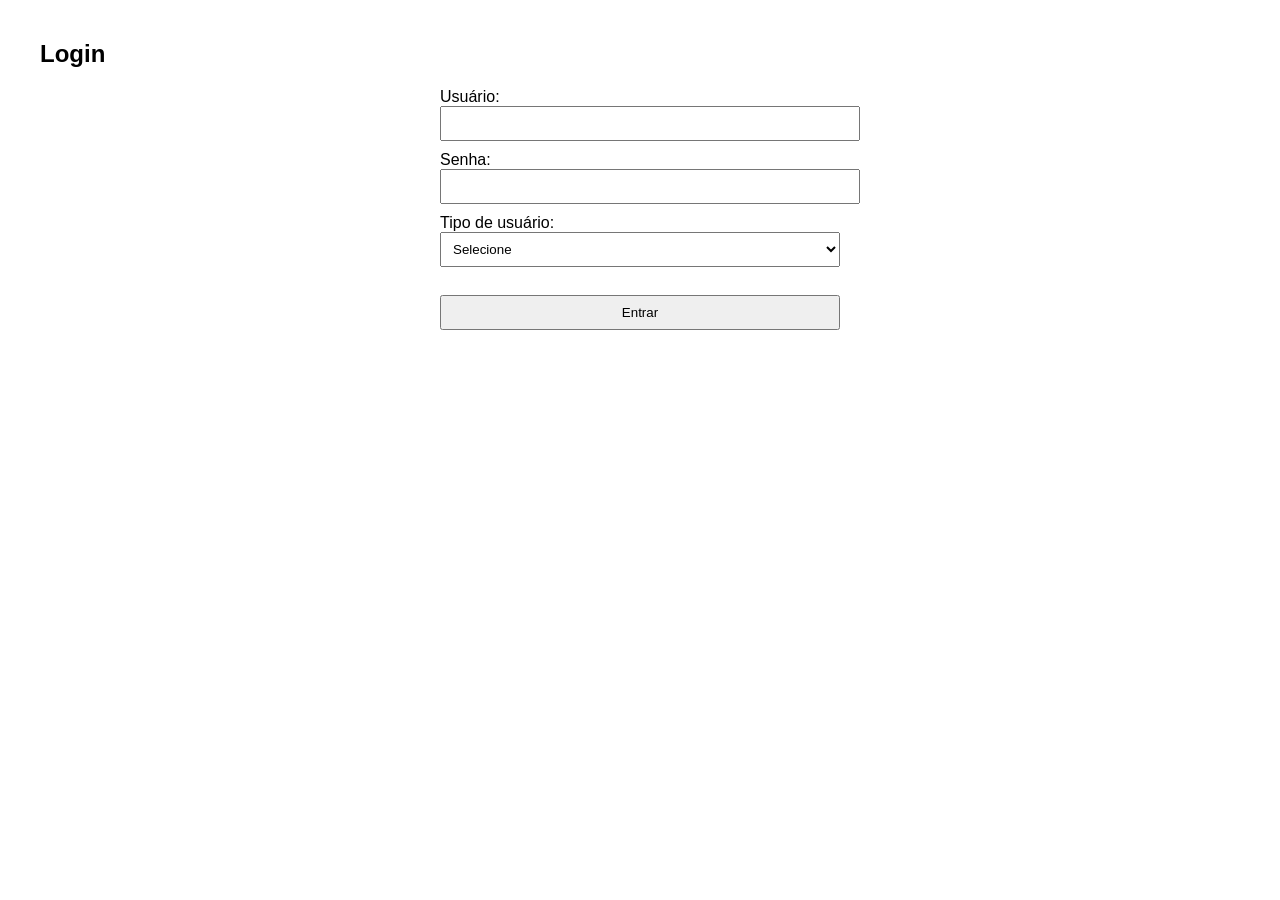
==== index.html @ 12e7dc6b "alteração nome index" ====
<!DOCTYPE html>
<html lang="pt-BR">
<head>
  <meta charset="UTF-8">
  <title>Login</title>
  <link rel="stylesheet" href="style.css">
</head>
<body>
  <h2>Login</h2>
  <form id="loginForm">
    <label for="usuario">Usuário:</label>
    <input type="text" id="usuario" required><br>

    <label for="senha">Senha:</label>
    <input type="password" id="senha" required><br>

    <label for="tipo">Tipo de usuário:</label>
    <select id="tipo" required>
      <option value="">Selecione</option>
      <option value="receptor">Quem será acionado</option>
      <option value="acionador">Quem aciona</option>
    </select><br><br>

    <button type="submit">Entrar</button>
  </form>

  <script src="script.js"></script>
</body>
</html>
---- style.css ----
body {
  font-family: Arial, sans-serif;
  margin: 40px;
}

form {
  max-width: 400px;
  margin: auto;
}

input, select, button {
  width: 100%;
  margin-bottom: 10px;
  padding: 8px;
}
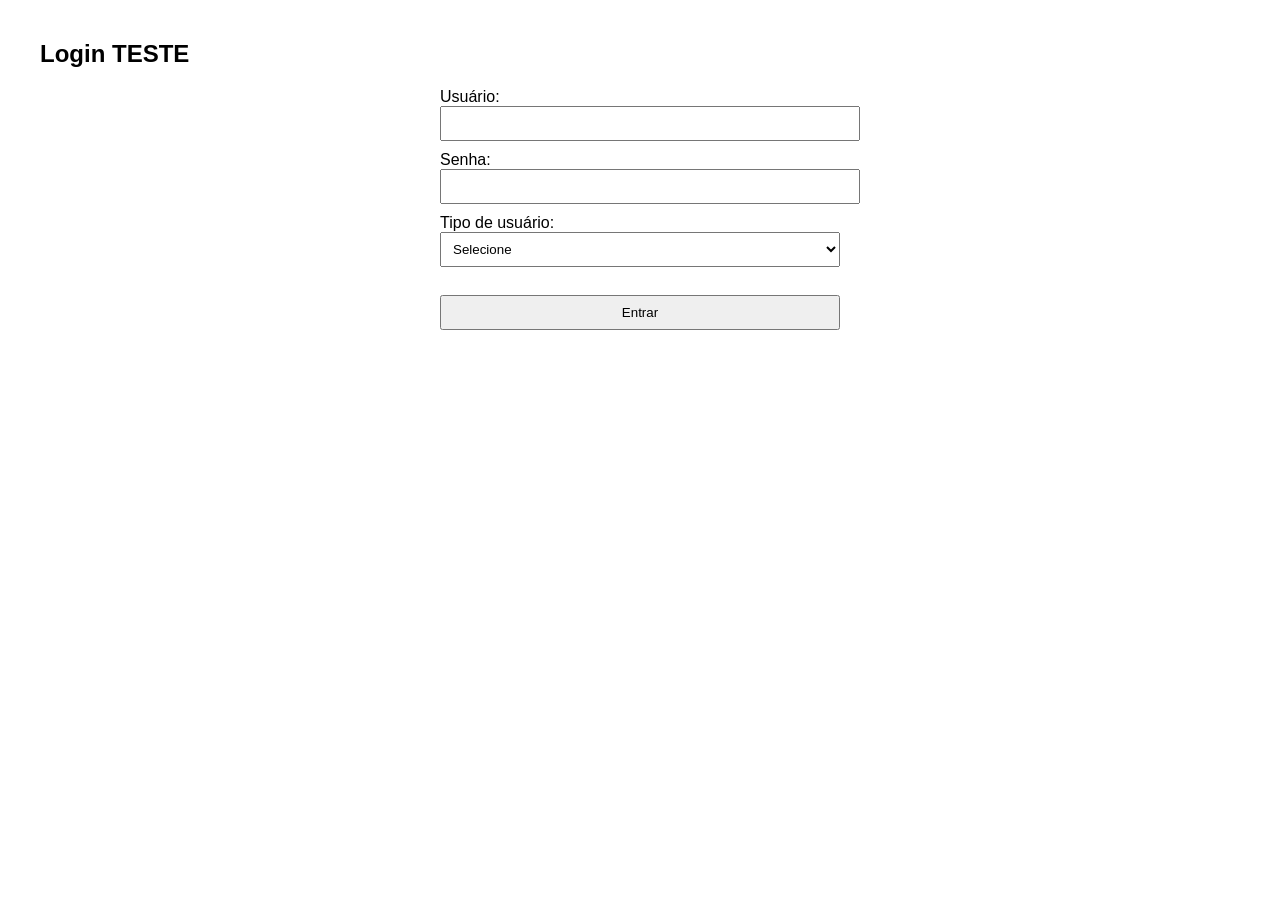
==== commit d6e7a987: "Update index.html" ====
--- a/index.html
+++ b/index.html
@@ -2,11 +2,11 @@
 <html lang="pt-BR">
 <head>
   <meta charset="UTF-8">
-  <title>Login</title>
+  <title>TESTE DE LOGIN</title>
   <link rel="stylesheet" href="style.css">
 </head>
 <body>
-  <h2>Login</h2>
+  <h2>Login TESTE</h2>
   <form id="loginForm">
     <label for="usuario">Usuário:</label>
     <input type="text" id="usuario" required><br>
